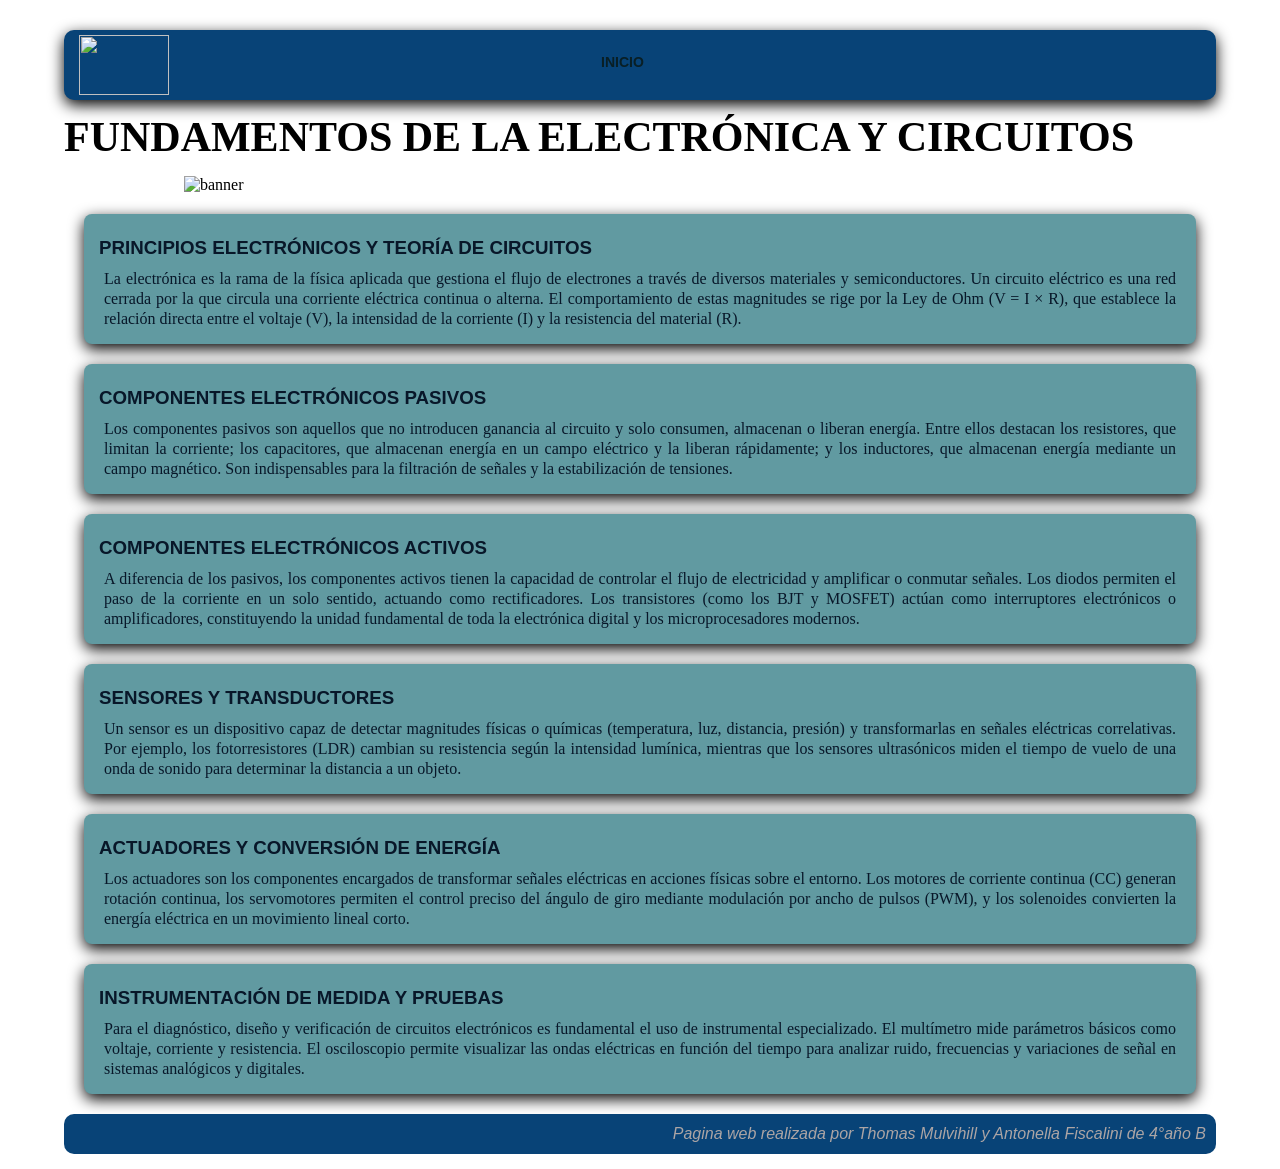
==== index.html @ 0e15d11a "Add files via upload" ====
<!DOCTYPE html>
<html lang="en">
<head>
    <meta charset="UTF-8">
    <meta name="viewport" content="width=device-width, initial-scale=1.0">
    <title>Pagina1</title>
     <link href="styles.css" rel="stylesheet" type="text/css" />
</head>
<body>
    <div id="contenedor">

        <div id="encabezado">
        <img src="img/logo50.png" id="foto">
        <ul>
            <li><a href="index.html">INICIO</a></li>
        </ul>
    </div>

    <div id="titulo"><h2>FUNDAMENTOS DE LA ELECTRÓNICA Y CIRCUITOS</h2></div>

    <div id="banner"><img src="img/banner.png" alt="banner"></div>
    
    <div id="centro">
        <div class="cajas">
            <h3><b>Principios Electrónicos y Teoría de Circuitos</b></h3>
            <p>La electrónica es la rama de la física aplicada que gestiona el flujo de electrones a través de diversos materiales y semiconductores. Un circuito eléctrico es una red cerrada por la que circula una corriente eléctrica continua o alterna. El comportamiento de estas magnitudes se rige por la Ley de Ohm (V = I × R), que establece la relación directa entre el voltaje (V), la intensidad de la corriente (I) y la resistencia del material (R).</p>
        </div>

        <div class="cajas">
            <h3><b>Componentes Electrónicos Pasivos</b></h3>
            <p>Los componentes pasivos son aquellos que no introducen ganancia al circuito y solo consumen, almacenan o liberan energía. Entre ellos destacan los resistores, que limitan la corriente; los capacitores, que almacenan energía en un campo eléctrico y la liberan rápidamente; y los inductores, que almacenan energía mediante un campo magnético. Son indispensables para la filtración de señales y la estabilización de tensiones.</p>
        </div>

        <div class="cajas">
            <h3><b>Componentes Electrónicos Activos</b></h3>
            <p>A diferencia de los pasivos, los componentes activos tienen la capacidad de controlar el flujo de electricidad y amplificar o conmutar señales. Los diodos permiten el paso de la corriente en un solo sentido, actuando como rectificadores. Los transistores (como los BJT y MOSFET) actúan como interruptores electrónicos o amplificadores, constituyendo la unidad fundamental de toda la electrónica digital y los microprocesadores modernos.</p>
        </div>

        <div class="cajas">
            <h3><b>Sensores y Transductores</b></h3>
            <p>Un sensor es un dispositivo capaz de detectar magnitudes físicas o químicas (temperatura, luz, distancia, presión) y transformarlas en señales eléctricas correlativas. Por ejemplo, los fotorresistores (LDR) cambian su resistencia según la intensidad lumínica, mientras que los sensores ultrasónicos miden el tiempo de vuelo de una onda de sonido para determinar la distancia a un objeto.</p>
        </div>

        <div class="cajas">
            <h3><b>Actuadores y Conversión de Energía</b></h3>
            <p>Los actuadores son los componentes encargados de transformar señales eléctricas en acciones físicas sobre el entorno. Los motores de corriente continua (CC) generan rotación continua, los servomotores permiten el control preciso del ángulo de giro mediante modulación por ancho de pulsos (PWM), y los solenoides convierten la energía eléctrica en un movimiento lineal corto.</p>
        </div>

        <div class="cajas">
            <h3><b>Instrumentación de Medida y Pruebas</b></h3>
            <p>Para el diagnóstico, diseño y verificación de circuitos electrónicos es fundamental el uso de instrumental especializado. El multímetro mide parámetros básicos como voltaje, corriente y resistencia. El osciloscopio permite visualizar las ondas eléctricas en función del tiempo para analizar ruido, frecuencias y variaciones de señal en sistemas analógicos y digitales.</p>
        </div>
    </div>

    <div id="pie">
        <footer><i>Pagina web realizada por Thomas Mulvihill y Antonella Fiscalini de 4°año B</i></footer>
    </div>
</body>
</html>
---- styles.css ----
* {
    margin: 0;
    padding: 0;
    border: 0;
    box-sizing: border-box;
}



#encabezado {
    display: flex;
    background-color: rgb(8, 67, 119);
    height: 70px;
    padding: 15px;
    margin-top: 30px;
    border-radius: 10px; 
    align-items: center;
    justify-content: space-between;
    box-shadow: 0 5px 15px;
}

#encabezado ul {
    height: 40px;
    width: 600px;
    margin-top: 15px;
}

#encabezado ul li {
    line-height: px;
	list-style-type: none;
}

#encabezado ul li a{
    font-family: "Arial Black", Gadget, sans-serif;
    font-size: 14px;
    font-weight: 600;
    text-decoration: none;
    color: rgb(9, 31, 37);
    transition: transform 0.2s ease;
}

#encabezado ul li:hover {
    transform: scale(1.05);
}

#foto {
    width: 90px;
    height: 60px;
    display: block;
}

#titulo{
    font-size: 28px;
    text-align: left;
    margin-top: 13px;
    margin-bottom: 15px;
}

#banner {
    display: block;
    max-width: 100%;
    height: auto;
    margin: 0 auto;
    padding-left: 120px;
}

#contenedor {
    margin: auto;
    height:auto;
    width: 90%;
}

.centro {
    padding: 10px;
    background-color: #aca5a5;
}

.cajas {
    display: flex;
    padding: 15PX;
    background-color: #619aa1;
    margin: 20px;
    flex-direction: column;
    border-radius: 8px;
    box-shadow: 0 5px 15px;

}

p {
    font-family: "Times New Roman", Times, serif;
    font-size: 16px;
    color: rgb(8, 23, 41);
    text-align: justify;
    margin-left: 5px;
    margin-right: 5px;
    line-height: 20px;
}

h3 {
    font-family: Tahoma, Geneva, sans-serif;
    font-size: 13p;
    text-align: left;
    color: rgb(8, 23, 41);
    text-transform: uppercase;
    margin-bottom: 10px;
    margin-top: 8px;
}

#pie {
    font-family: Arial, Helvetica, sans-serif;
    font-size: 16px;
    color: #aca5a5;
    font-weight: 100;
    background-color:  rgb(8, 67, 119);
    text-align: right;
    vertical-align: center;
    height: 40px;
    border-radius: 10px;
    margin-top: 15px;
    line-height: 40px;
    margin-bottom: 15px;
    padding-right: 10px;
}
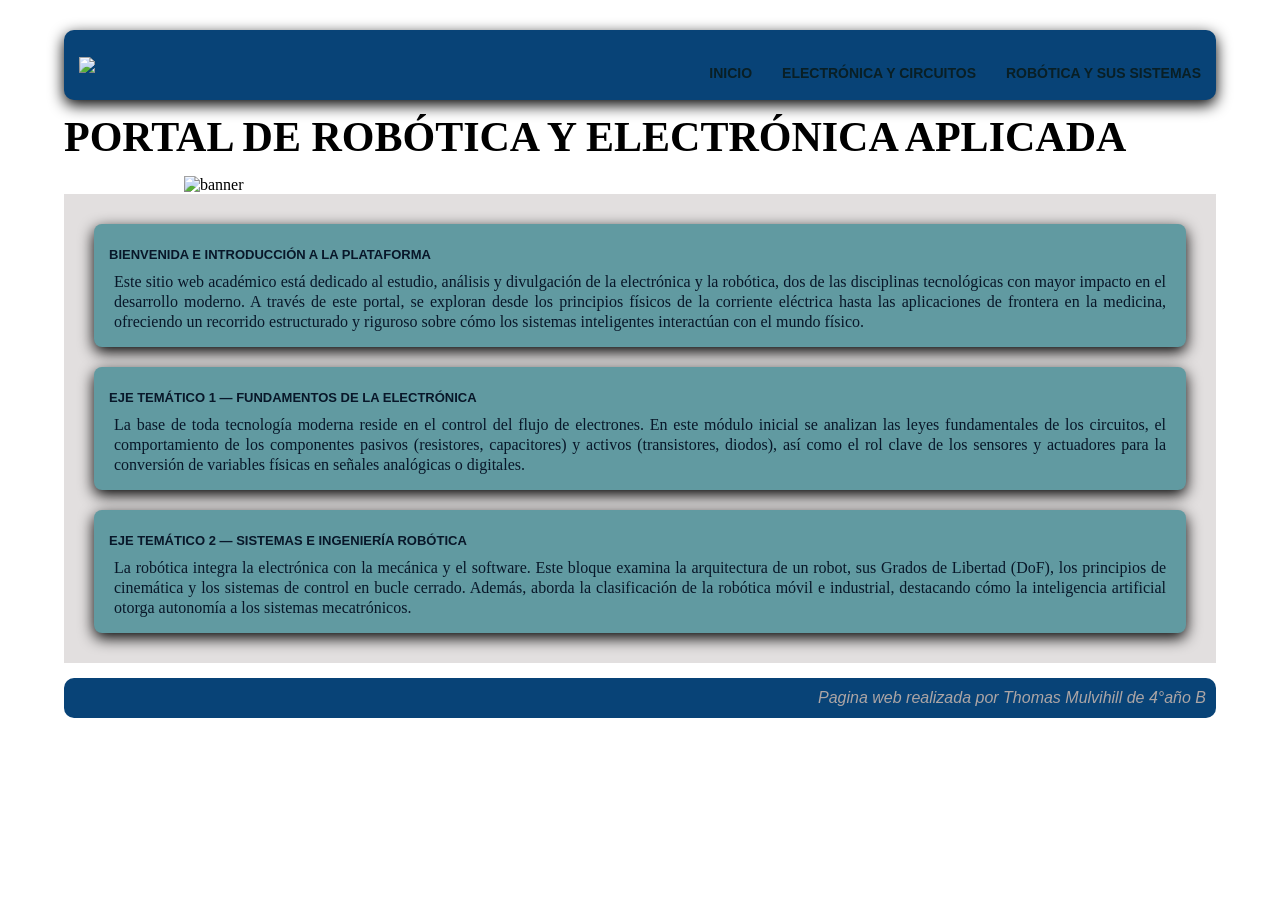
==== commit 5df69915: "Add files via upload" ====
--- a/index.html
+++ b/index.html
@@ -1,59 +1,73 @@
-<!DOCTYPE html>
+<!doctype html>
 <html lang="en">
-<head>
-    <meta charset="UTF-8">
-    <meta name="viewport" content="width=device-width, initial-scale=1.0">
-    <title>Pagina1</title>
-     <link href="styles.css" rel="stylesheet" type="text/css" />
-</head>
-<body>
-    <div id="contenedor">
-
-        <div id="encabezado">
+  <head>
+    <meta charset="UTF-8" />
+    <meta name="viewport" content="width=device-width, initial-scale=1.0" />
+    <title>Pagina Web</title>
+    <link href="styles.css" rel="stylesheet" type="text/css" />
+  </head>
+  <body>
+    <div class="contenedor">
+      
+              <div class="encabezado">
         <img src="img/logo50.png" id="foto">
         <ul>
             <li><a href="index.html">INICIO</a></li>
+            <li><a href="pagina1.html">ELECTRÓNICA Y CIRCUITOS</a></li>
+            <li><a href="pagina2.html">ROBÓTICA Y SUS SISTEMAS</a></li>
         </ul>
     </div>
 
-    <div id="titulo"><h2>FUNDAMENTOS DE LA ELECTRÓNICA Y CIRCUITOS</h2></div>
+      <div class="titulo">
+        <h2><b>PORTAL DE ROBÓTICA Y ELECTRÓNICA APLICADA</b></h2>
+      </div>
 
-    <div id="banner"><img src="img/banner.png" alt="banner"></div>
-    
-    <div id="centro">
+      <div class="banner"><img src="img/banner1.jpg" alt="banner"></div>
+
+      <div class="centro">
         <div class="cajas">
-            <h3><b>Principios Electrónicos y Teoría de Circuitos</b></h3>
-            <p>La electrónica es la rama de la física aplicada que gestiona el flujo de electrones a través de diversos materiales y semiconductores. Un circuito eléctrico es una red cerrada por la que circula una corriente eléctrica continua o alterna. El comportamiento de estas magnitudes se rige por la Ley de Ohm (V = I × R), que establece la relación directa entre el voltaje (V), la intensidad de la corriente (I) y la resistencia del material (R).</p>
+          <h3>Bienvenida e Introducción a la Plataforma</h3>
+          <p>
+            Este sitio web académico está dedicado al estudio, análisis y
+            divulgación de la electrónica y la robótica, dos de las disciplinas
+            tecnológicas con mayor impacto en el desarrollo moderno. A través de
+            este portal, se exploran desde los principios físicos de la
+            corriente eléctrica hasta las aplicaciones de frontera en la
+            medicina, ofreciendo un recorrido estructurado y riguroso sobre cómo
+            los sistemas inteligentes interactúan con el mundo físico.
+          </p>
         </div>
 
         <div class="cajas">
-            <h3><b>Componentes Electrónicos Pasivos</b></h3>
-            <p>Los componentes pasivos son aquellos que no introducen ganancia al circuito y solo consumen, almacenan o liberan energía. Entre ellos destacan los resistores, que limitan la corriente; los capacitores, que almacenan energía en un campo eléctrico y la liberan rápidamente; y los inductores, que almacenan energía mediante un campo magnético. Son indispensables para la filtración de señales y la estabilización de tensiones.</p>
+          <h3>Eje Temático 1 — Fundamentos de la Electrónica</h3>
+          <p>
+            La base de toda tecnología moderna reside en el control del flujo de
+            electrones. En este módulo inicial se analizan las leyes
+            fundamentales de los circuitos, el comportamiento de los componentes
+            pasivos (resistores, capacitores) y activos (transistores, diodos),
+            así como el rol clave de los sensores y actuadores para la
+            conversión de variables físicas en señales analógicas o digitales.
+          </p>
         </div>
 
         <div class="cajas">
-            <h3><b>Componentes Electrónicos Activos</b></h3>
-            <p>A diferencia de los pasivos, los componentes activos tienen la capacidad de controlar el flujo de electricidad y amplificar o conmutar señales. Los diodos permiten el paso de la corriente en un solo sentido, actuando como rectificadores. Los transistores (como los BJT y MOSFET) actúan como interruptores electrónicos o amplificadores, constituyendo la unidad fundamental de toda la electrónica digital y los microprocesadores modernos.</p>
+          <h3>Eje Temático 2 — Sistemas e Ingeniería Robótica</h3>
+          <p>
+            La robótica integra la electrónica con la mecánica y el software.
+            Este bloque examina la arquitectura de un robot, sus Grados de
+            Libertad (DoF), los principios de cinemática y los sistemas de
+            control en bucle cerrado. Además, aborda la clasificación de la
+            robótica móvil e industrial, destacando cómo la inteligencia
+            artificial otorga autonomía a los sistemas mecatrónicos.
+          </p>
         </div>
+      </div>
 
-        <div class="cajas">
-            <h3><b>Sensores y Transductores</b></h3>
-            <p>Un sensor es un dispositivo capaz de detectar magnitudes físicas o químicas (temperatura, luz, distancia, presión) y transformarlas en señales eléctricas correlativas. Por ejemplo, los fotorresistores (LDR) cambian su resistencia según la intensidad lumínica, mientras que los sensores ultrasónicos miden el tiempo de vuelo de una onda de sonido para determinar la distancia a un objeto.</p>
-        </div>
-
-        <div class="cajas">
-            <h3><b>Actuadores y Conversión de Energía</b></h3>
-            <p>Los actuadores son los componentes encargados de transformar señales eléctricas en acciones físicas sobre el entorno. Los motores de corriente continua (CC) generan rotación continua, los servomotores permiten el control preciso del ángulo de giro mediante modulación por ancho de pulsos (PWM), y los solenoides convierten la energía eléctrica en un movimiento lineal corto.</p>
-        </div>
-
-        <div class="cajas">
-            <h3><b>Instrumentación de Medida y Pruebas</b></h3>
-            <p>Para el diagnóstico, diseño y verificación de circuitos electrónicos es fundamental el uso de instrumental especializado. El multímetro mide parámetros básicos como voltaje, corriente y resistencia. El osciloscopio permite visualizar las ondas eléctricas en función del tiempo para analizar ruido, frecuencias y variaciones de señal en sistemas analógicos y digitales.</p>
-        </div>
+      <div class="pie">
+        <footer>
+          <i>Pagina web realizada por Thomas Mulvihill de 4°año B</i>
+        </footer>
+      </div>
     </div>
-
-    <div id="pie">
-        <footer><i>Pagina web realizada por Thomas Mulvihill y Antonella Fiscalini de 4°año B</i></footer>
-    </div>
-</body>
-</html>+  </body>
+</html>
--- a/styles.css
+++ b/styles.css
@@ -5,9 +5,7 @@
     box-sizing: border-box;
 }
 
-
-
-#encabezado {
+.encabezado {
     display: flex;
     background-color: rgb(8, 67, 119);
     height: 70px;
@@ -19,60 +17,65 @@
     box-shadow: 0 5px 15px;
 }
 
-#encabezado ul {
+.encabezado ul {
     height: 40px;
-    width: 600px;
     margin-top: 15px;
+    display: flex;
+    align-items: center;
+    gap: 30px;
 }
 
-#encabezado ul li {
-    line-height: px;
+.encabezado ul li {
 	list-style-type: none;
+
 }
 
-#encabezado ul li a{
+.encabezado ul li a{
     font-family: "Arial Black", Gadget, sans-serif;
     font-size: 14px;
     font-weight: 600;
     text-decoration: none;
     color: rgb(9, 31, 37);
-    transition: transform 0.2s ease;
+    display: inline-block;
+    transition: transform 0.2s ease, color 0.2s ease;
 }
 
-#encabezado ul li:hover {
+.encabezado ul li a:hover {
     transform: scale(1.05);
+    color: #619aa1;
 }
 
 #foto {
-    width: 90px;
-    height: 60px;
+    width: 70px;
     display: block;
+    
 }
 
-#titulo{
+.titulo{
     font-size: 28px;
     text-align: left;
     margin-top: 13px;
     margin-bottom: 15px;
 }
 
-#banner {
+.banner {
     display: block;
-    max-width: 100%;
+    width: 100%;
     height: auto;
     margin: 0 auto;
     padding-left: 120px;
 }
 
-#contenedor {
+.contenedor {
     margin: auto;
     height:auto;
     width: 90%;
+    background-color: ;
 }
 
 .centro {
     padding: 10px;
-    background-color: #aca5a5;
+    background-color: #e2dfdf;
 }
 
 .cajas {
@@ -83,7 +86,11 @@
     flex-direction: column;
     border-radius: 8px;
     box-shadow: 0 5px 15px;
+    transform: translateY(-4px) 0.3s ease;
+}
 
+.cajas:hover{
+    transform: scale(1.02);
 }
 
 p {
@@ -98,7 +105,7 @@
 
 h3 {
     font-family: Tahoma, Geneva, sans-serif;
-    font-size: 13p;
+    font-size: 13px;
     text-align: left;
     color: rgb(8, 23, 41);
     text-transform: uppercase;
@@ -106,7 +113,7 @@
     margin-top: 8px;
 }
 
-#pie {
+.pie {
     font-family: Arial, Helvetica, sans-serif;
     font-size: 16px;
     color: #aca5a5;
